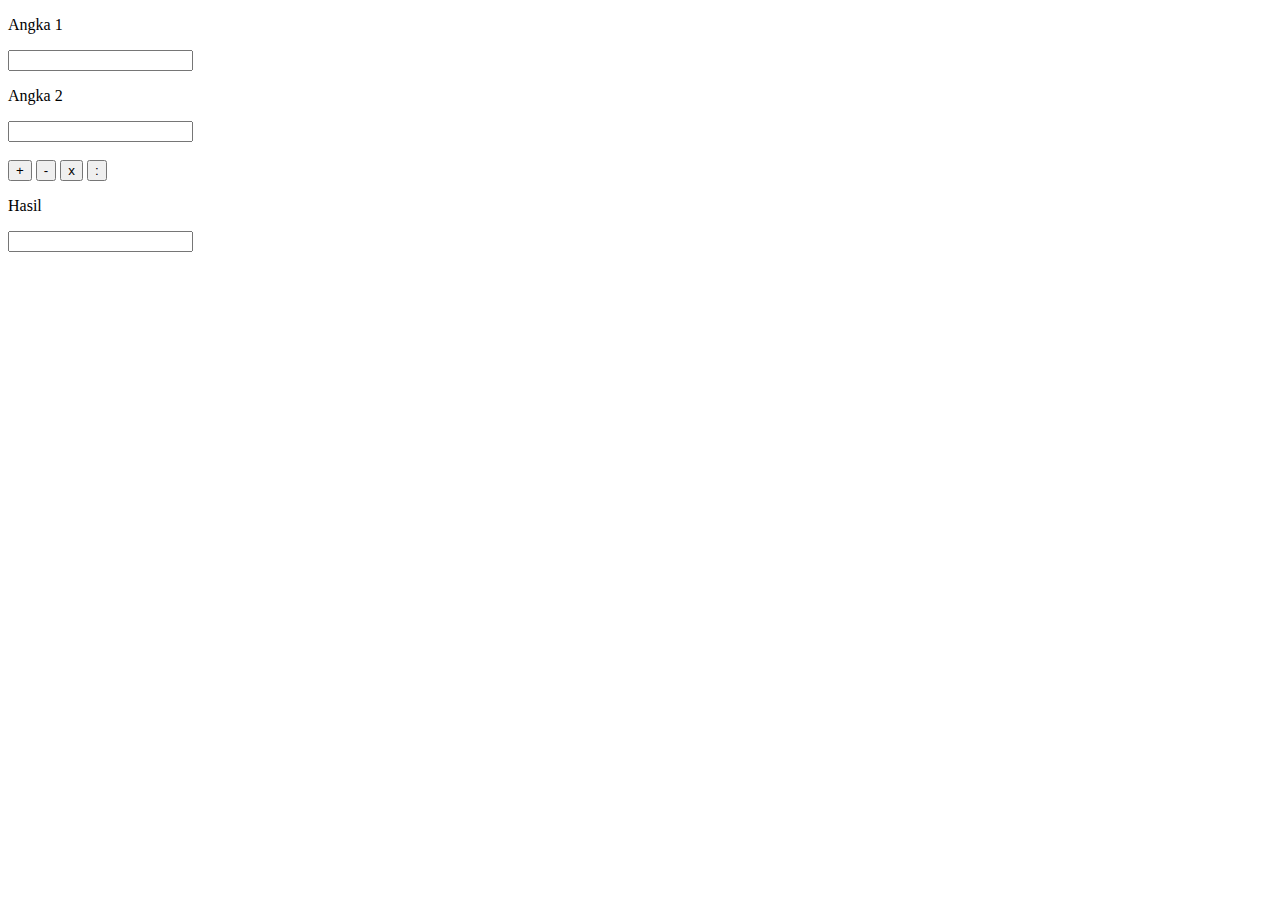
==== index.html @ 488dac31 "Kalkulator Sederhana" ====
<!DOCTYPE html>
<html lang="en">

<head>
    <script type="text/javascript">
        function penambahan() {
            a1 = eval(form.angka1.value);
            a2 = eval(form.angka2.value);
            a3 = a1 + a2
            form.total.value = a3;
        }

        function pengurangan() {
            a1 = eval(form.angka1.value);
            a2 = eval(form.angka2.value);
            a3 = a1 - a2
            form.total.value = a3;
        }

        function pengkalian() {
            a1 = eval(form.angka1.value);
            a2 = eval(form.angka2.value);
            a3 = a1 * a2
            form.total.value = a3;
        }

        function pembagian() {
            a1 = eval(form.angka1.value);
            a2 = eval(form.angka2.value);
            a3 = a1 / a2
            form.total.value = a3;
        }
    </script>
    <meta charset="UTF-8">
    <meta name="viewport" content="width=device-width, initial-scale=1.0">
    <meta http-equiv="X-UA-Compatible" content="ie=edge">
    <title>Calculator</title>
</head>

<body>
    <form name="form">
        <p>Angka 1</p>
        <input type="number" id="angka1">
        <br>
        <p>Angka 2</p>
        <input type="number" id="angka2">
        <br><br>

        <input type="button" id="tambah" name="submit" onclick="penambahan()" value="+">
        <input type="button" id="kurang" name="submit" onclick="pengurangan()" value="-">
        <input type="button" id="kali" name="submit" onclick="pengkalian()" value="x">
        <input type="button" id="bagi" name="submit" onclick="pembagian()" value=":">
        <br>
        <p>Hasil</p>
        <input type="text" name="total" value=""/>
    </form>
</body>

</html>
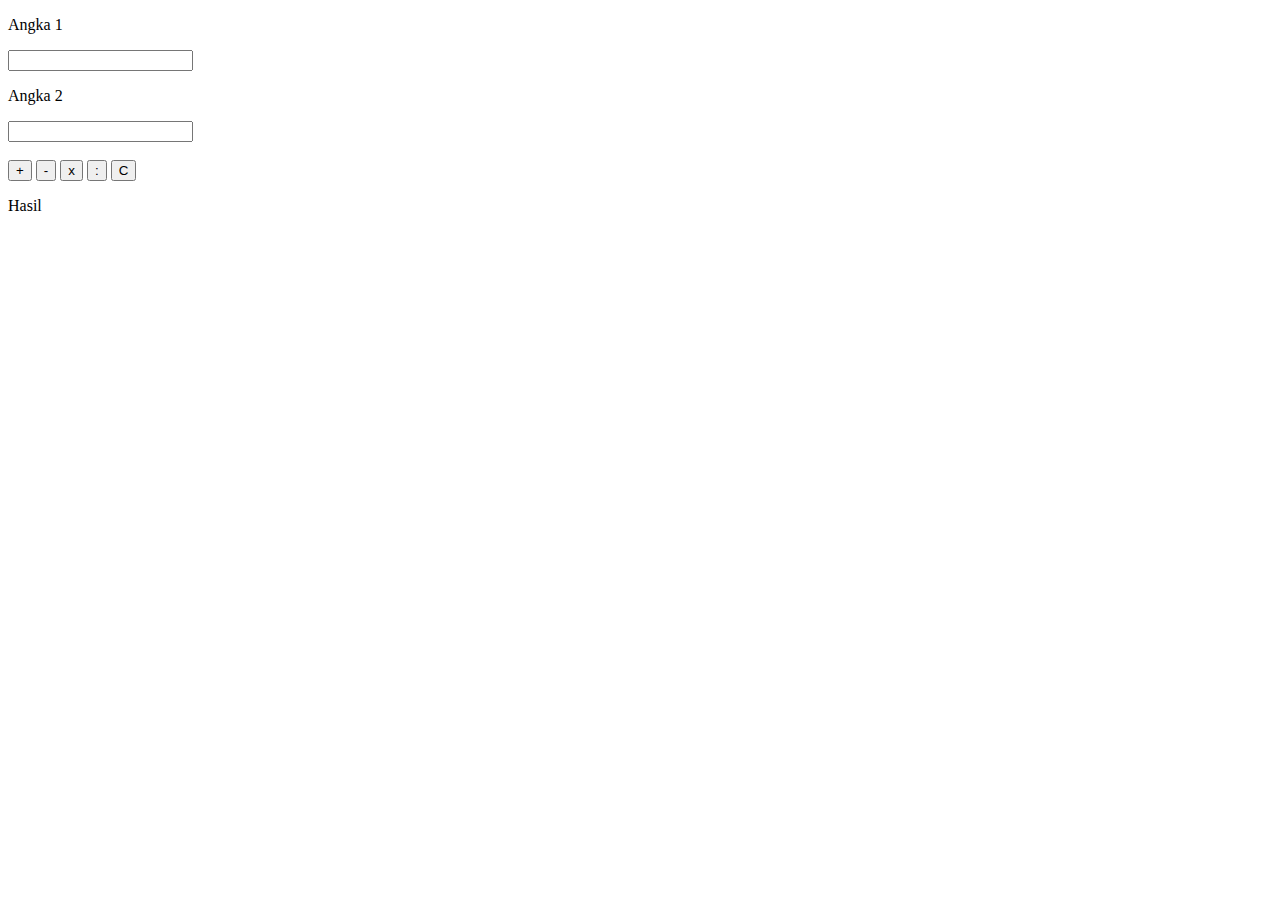
==== commit 02750559: "Perbaikan Kalkulator Sederhana" ====
--- a/index.html
+++ b/index.html
@@ -1,59 +1,88 @@
 <!DOCTYPE html>
 <html lang="en">
+<meta charset="UTF-8">
+<meta name="viewport" content="width=device-width, initial-scale=1.0">
+<meta http-equiv="X-UA-Compatible" content="ie=edge">
 
 <head>
-    <script type="text/javascript">
-        function penambahan() {
-            a1 = eval(form.angka1.value);
-            a2 = eval(form.angka2.value);
-            a3 = a1 + a2
-            form.total.value = a3;
-        }
 
-        function pengurangan() {
-            a1 = eval(form.angka1.value);
-            a2 = eval(form.angka2.value);
-            a3 = a1 - a2
-            form.total.value = a3;
-        }
-
-        function pengkalian() {
-            a1 = eval(form.angka1.value);
-            a2 = eval(form.angka2.value);
-            a3 = a1 * a2
-            form.total.value = a3;
-        }
-
-        function pembagian() {
-            a1 = eval(form.angka1.value);
-            a2 = eval(form.angka2.value);
-            a3 = a1 / a2
-            form.total.value = a3;
-        }
-    </script>
-    <meta charset="UTF-8">
-    <meta name="viewport" content="width=device-width, initial-scale=1.0">
-    <meta http-equiv="X-UA-Compatible" content="ie=edge">
     <title>Calculator</title>
 </head>
 
 <body>
     <form name="form">
         <p>Angka 1</p>
-        <input type="number" id="angka1">
+        <input type="number" id="input1">
         <br>
         <p>Angka 2</p>
-        <input type="number" id="angka2">
+        <input type="number" id="input2">
         <br><br>
 
         <input type="button" id="tambah" name="submit" onclick="penambahan()" value="+">
         <input type="button" id="kurang" name="submit" onclick="pengurangan()" value="-">
         <input type="button" id="kali" name="submit" onclick="pengkalian()" value="x">
         <input type="button" id="bagi" name="submit" onclick="pembagian()" value=":">
+        <input type="button" id="reset" name="submit" onclick="ulang()" value="C">
         <br>
-        <p>Hasil</p>
-        <input type="text" name="total" value=""/>
+        <p id="hasil">Hasil</p>
+
     </form>
+    <script type="text/javascript">
+        function cek() {
+            var angka1 = document.getElementById("input1").value
+            var angka2 = document.getElementById("input2").value
+            if (angka1 == "" || angka2 == "") {
+                alert("Data kosong atau tidak sesuai");
+                exit;
+            }
+        }
+
+        function penambahan() {
+            var angka1 = document.getElementById("input1").value
+            var angka2 = document.getElementById("input2").value
+            if (angka1 && angka2) {
+                document.getElementById("hasil").textContent = parseInt(angka1) + parseInt(angka2)
+            } else {
+                cek();
+            }
+        }
+
+        function pengurangan() {
+            var angka1 = document.getElementById("input1").value
+            var angka2 = document.getElementById("input2").value
+            if (angka1 && angka2) {
+                document.getElementById("hasil").textContent = parseInt(angka1) - parseInt(angka2)
+            } else {
+                cek();
+            }
+        }
+
+        function pengkalian() {
+            var angka1 = document.getElementById("input1").value
+            var angka2 = document.getElementById("input2").value
+            if (angka1 && angka2) {
+                document.getElementById("hasil").textContent = parseInt(angka1) * parseInt(angka2)
+            } else {
+                cek();
+            }
+        }
+
+        function pembagian() {
+            var angka1 = document.getElementById("input1").value
+            var angka2 = document.getElementById("input2").value
+            if (angka1 && angka2) {
+                document.getElementById("hasil").textContent = parseInt(angka1) / parseInt(angka2)
+            } else {
+                cek();
+            }
+        }
+
+        function ulang() {
+            document.getElementById("input1").value = "";
+            document.getElementById("input2").value = "";
+            document.getElementById("hasil").textContent = "Hasil";
+        }
+    </script>
 </body>
 
 </html>